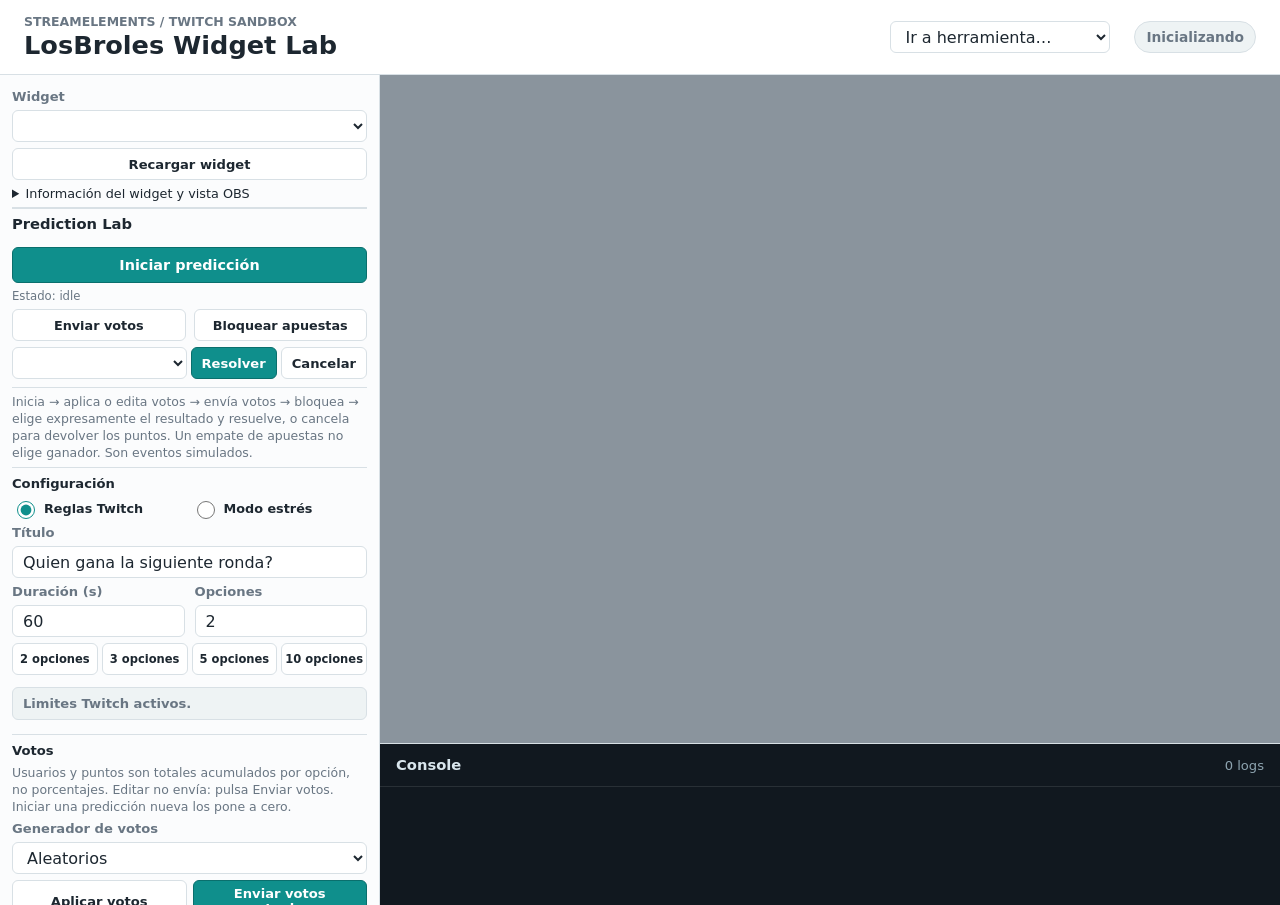
==== index.html @ 6914c879 "Preserve all original visual milestones and resume elapsed animations; expand parity and vote-contro" ====
<!doctype html>
<html lang="es">
  <head>
    <meta charset="utf-8">
    <meta name="viewport" content="width=device-width, initial-scale=1">
    <title>LosBroles Widget Lab</title>
    <link rel="stylesheet" href="src/styles.css">
    <script type="module" src="src/app.js?v=visual-parity-2.0.1"></script>
  </head>
  <body>
    <button id="obsControlsToggle" hidden type="button" aria-expanded="false">Ocultar controles (F2)</button>
    <header class="app-header">
      <div>
        <p class="eyebrow">StreamElements / Twitch sandbox</p>
        <h1>LosBroles Widget Lab</h1>
      </div>
      <label class="tool-navigation">
        <span class="sr-only">Ir a herramienta</span>
        <select id="toolSelect" class="select-input" aria-label="Ir a herramienta"><option value="">Ir a herramienta…</option></select>
      </label>
      <div id="appStatus" class="status-pill" role="status">Inicializando</div>
    </header>

    <main class="lab-layout">
      <aside class="control-panel" aria-label="Controles del laboratorio">
        <section class="panel-section" data-panel-title="Widget">
          <label class="field-label" for="widgetSelect">Widget</label>
          <select id="widgetSelect" class="select-input"></select>
          <button id="reloadWidgetButton" type="button" class="secondary-button">Recargar widget</button>
          <details class="widget-info">
            <summary>Información del widget y vista OBS</summary>
          <div id="widgetMeta" class="meta-block"></div>
          <a id="obsViewLink" href="?view=obs&amp;widget=prediccion&amp;controls=1" target="_blank" rel="noopener">Abrir vista de prueba para OBS</a>
          <p class="helper-text">Copia el enlace en una fuente Navegador de OBS. Usa Interactuar y F2 para mostrar u ocultar los controles. Los eventos de Twitch siguen siendo simulados.</p>
          <details>
            <summary>Diagnóstico del entorno de render</summary>
            <pre id="obsDiagnostics" class="meta-block"></pre>
          </details>
          </details>
        </section>

        <section class="panel-section prediction-panel" aria-label="Prediction Lab" data-panel-title="Prediction Lab" data-start-collapsed="true">
          <h2>Prediction Lab</h2>
          <div class="prediction-actions" aria-label="Acciones de predicción">
            <button id="predictionBeginNormalButton" type="button">Iniciar predicción</button>
            <div id="predictionStateSummary" class="prediction-state" role="status">Estado: idle</div>
            <div class="quick-buttons">
              <button id="predictionNormalProgressButton" type="button" class="secondary-button" title="Enviar los votos actuales del formulario">Enviar votos</button>
              <button id="predictionLockButton" type="button" class="secondary-button">Bloquear apuestas</button>
            </div>
            <div class="prediction-resolution">
              <label class="sr-only" for="predictionWinningOutcome">Opción ganadora</label>
              <select id="predictionWinningOutcome" class="select-input" title="Opción ganadora"></select>
              <button id="predictionResolveWinnerButton" type="button">Resolver</button>
              <button id="predictionEndCanceledButton" type="button" class="secondary-button">Cancelar</button>
            </div>
          </div>
          <p id="predictionVoteFeedback" class="helper-text" role="status" hidden></p>
          <p class="helper-text">Inicia → aplica o edita votos → envía votos → bloquea → elige expresamente el resultado y resuelve, o cancela para devolver los puntos. Un empate de apuestas no elige ganador. Son eventos simulados.</p>

          <div class="control-group">
            <h3>Configuración</h3>

            <div class="segmented-controls" role="group" aria-label="Modo de prediccion">
              <label class="toggle-row">
                <input id="predictionTwitchValidMode" type="radio" name="predictionMode" value="twitch" checked>
                <span>Reglas Twitch</span>
              </label>
              <label class="toggle-row">
                <input id="predictionStressMode" type="radio" name="predictionMode" value="stress">
                <span>Modo estrés</span>
              </label>
            </div>

            <label class="field-label" for="predictionTitle">Título</label>
            <input id="predictionTitle" class="text-input" type="text" value="Quien gana la siguiente ronda?">

            <div class="split-fields">
              <label>
                <span class="field-label">Duración (s)</span>
                <input id="predictionDuration" class="text-input" type="number" min="1" step="1" value="60">
              </label>
              <label>
                <span class="field-label">Opciones</span>
                <input id="predictionOutcomeCount" class="text-input" type="number" min="2" max="10" step="1" value="2">
              </label>
            </div>

            <div class="quick-buttons" role="group" aria-label="Opciones rapidas">
              <button type="button" class="secondary-button" data-prediction-count="2">2 opciones</button>
              <button type="button" class="secondary-button" data-prediction-count="3">3 opciones</button>
              <button type="button" class="secondary-button" data-prediction-count="5">5 opciones</button>
              <button type="button" class="secondary-button" data-prediction-count="10">10 opciones</button>
            </div>

            <div id="predictionOutcomes" class="prediction-outcomes"></div>
            <div id="predictionValidation" class="validation-summary" role="status">Limites Twitch activos.</div>
          </div>

          <div class="control-group">
            <h3>Votos</h3>
            <p class="helper-text">Usuarios y puntos son totales acumulados por opción, no porcentajes. Editar no envía: pulsa Enviar votos. Iniciar una predicción nueva los pone a cero.</p>
            <label class="field-label" for="predictionVotePattern">Generador de votos</label>
            <select id="predictionVotePattern" class="select-input">
              <option value="zero">Sin votos</option>
              <option value="random" selected>Aleatorios</option>
              <option value="all-option-1">Todos a la opción 1</option>
              <option value="equal">Empate exacto de puntos</option>
              <option value="close-percentages">Porcentajes cercanos</option>
              <option value="tiny-huge">Una opción pequeña y otra grande</option>
              <option value="ten-uneven">10 opciones desiguales</option>
            </select>

            <div class="button-stack">
              <button id="predictionApplyVotePatternButton" type="button" class="secondary-button">Aplicar votos</button>
              <button id="predictionSendProgressButton" type="button">Enviar votos actuales</button>
            </div>

            <details class="advanced-block">
              <summary>Sumar votos y enviar</summary>
              <div class="button-stack">
                <button id="predictionVoteOneButton" type="button" class="secondary-button">Sumar votos opcion 1</button>
                <button id="predictionVoteTwoButton" type="button" class="secondary-button">Sumar votos opcion 2</button>
                <button id="predictionVoteRandomButton" type="button" class="secondary-button">Sumar votos aleatorios</button>
              </div>
            </details>
          </div>

            <details class="advanced-block">
              <summary>Atajos avanzados y reinicio</summary>
              <div class="button-stack">
                <button id="predictionCreateButton" type="button" class="secondary-button">Crear prediccion</button>
                <button id="predictionBeginTenButton" type="button" class="secondary-button">Begin con 10 opciones</button>
                <button id="predictionEndOneButton" type="button" class="secondary-button">Finalizar ganando opcion 1</button>
                <button id="predictionEndTwoButton" type="button" class="secondary-button">Finalizar ganando opcion 2</button>
                <button id="predictionCancelButton" type="button" class="secondary-button">Cancelar prediccion</button>
                <button id="predictionResetButton" type="button" class="secondary-button">Reset total</button>
              </div>
            </details>

          <details class="advanced-block" id="predictionStressScenarios">
            <summary>Escenarios de estrés (requieren modo estrés)</summary>
            <div class="button-stack">
              <button id="predictionBeginOneSecondButton" type="button">Begin 1s stress</button>
              <button id="predictionActiveExpiredButton" type="button">Active expired, no lock, no end</button>
              <button id="predictionProgressExpiredButton" type="button">Progress despues de expirada</button>
              <button id="predictionLockNoEndButton" type="button">Lock sin resolver</button>
              <button id="predictionLockWaitFadeButton" type="button">Lock y esperar fade</button>
              <button id="predictionEndLateLockButton" type="button">End despues de lock tardio</button>
              <button id="predictionEndNoLockButton" type="button">End sin lock previo</button>
              <button id="predictionResetLabStateButton" type="button" class="secondary-button">Reset lab state</button>
            </div>
          </details>
        </section>

        <section class="panel-section chat-panel" aria-label="Chat simulator" data-panel-title="Chat simulator" data-start-collapsed="true">
          <h2>Chat simulator</h2>

          <label>
            <span class="field-label">Mensaje</span>
            <input id="chatMessageInput" class="text-input" type="text" value="hola Kappa test">
          </label>

          <label class="field-label" for="chatProfileSelect">Usuario</label>
          <select id="chatProfileSelect" class="select-input">
            <option value="streamer">Streamer</option>
            <option value="viewer" selected>Viewer normal</option>
            <option value="mod">Mod</option>
            <option value="subscriber">Subscriber</option>
          </select>

          <div class="button-stack">
            <button id="chatSendStreamerButton" type="button">Send as Los Broles</button>
            <button id="chatSendViewerButton" type="button">Send as Viewer</button>
            <button id="chatSendActionButton" type="button" class="secondary-button">Send action /me</button>
          </div>

          <label class="toggle-row">
            <input id="chatEnterToggle" type="checkbox" checked>
            <span>Enter sends message</span>
          </label>

          <label class="toggle-row">
            <input id="chatParseEmotesToggle" type="checkbox" checked>
            <span>Parse known Twitch emotes</span>
          </label>

          <label class="toggle-row">
            <input id="chatBroadcastToggle" type="checkbox">
            <span>Broadcast to all loaded widgets</span>
          </label>

          <button id="chatCopyPayloadButton" type="button" class="secondary-button">Copy last chat payload</button>

          <div class="chat-history">
            <div class="chat-history-header">
              <h3>Historial</h3>
              <span id="chatHistoryCount">0</span>
            </div>
            <ol id="chatHistoryList" class="chat-history-list"></ol>
          </div>

          <label>
            <span class="field-label">Last chat payload JSON</span>
            <textarea id="chatLastPayload" class="payload-input chat-payload-output" spellcheck="false" readonly></textarea>
          </label>
        </section>

        <section class="panel-section validation-panel" aria-label="Validacion de widgets" data-panel-title="Widget Store" data-start-collapsed="true">
          <h2>Widget Store</h2>
          <button id="validateWidgetsButton" type="button">Validate widgets</button>
          <div id="validationSummary" class="validation-summary" role="status">Sin validar</div>
          <ol id="validationResults" class="validation-results"></ol>
        </section>

        <section class="panel-section import-panel" aria-label="Import widget" data-panel-title="Import widget" data-start-collapsed="true">
          <h2>Import widget</h2>

          <div class="import-grid">
            <label>
              <span class="field-label">id</span>
              <input id="importWidgetId" class="text-input" type="text" placeholder="my-widget">
            </label>
            <label>
              <span class="field-label">name</span>
              <input id="importWidgetName" class="text-input" type="text" placeholder="My widget">
            </label>
            <label>
              <span class="field-label">width</span>
              <input id="importWidgetWidth" class="text-input" type="number" min="1" step="1" value="800">
            </label>
            <label>
              <span class="field-label">height</span>
              <input id="importWidgetHeight" class="text-input" type="number" min="1" step="1" value="200">
            </label>
          </div>

          <label>
            <span class="field-label">description</span>
            <textarea id="importWidgetDescription" class="text-area-input" rows="3" placeholder="Descripcion breve del widget"></textarea>
          </label>

          <label>
            <span class="field-label">HTML</span>
            <textarea id="importWidgetHtml" class="code-input" spellcheck="false" placeholder="&lt;div id=&quot;widget&quot;&gt;...&lt;/div&gt;"></textarea>
          </label>

          <label>
            <span class="field-label">CSS</span>
            <textarea id="importWidgetCss" class="code-input" spellcheck="false" placeholder=".widget { ... }"></textarea>
          </label>

          <label>
            <span class="field-label">JS</span>
            <textarea id="importWidgetJs" class="code-input" spellcheck="false" placeholder="window.addEventListener('onWidgetLoad', (event) =&gt; { ... });"></textarea>
          </label>

          <label>
            <span class="field-label">fields JSON</span>
            <textarea id="importWidgetFields" class="code-input code-input-short" spellcheck="false">{}</textarea>
          </label>

          <div class="button-stack">
            <button id="importPreviewButton" type="button">Preview without saving</button>
            <button id="importDownloadButton" type="button" class="secondary-button">Download widget package</button>
            <button id="importCopyStructureButton" type="button" class="secondary-button">Copy folder structure</button>
          </div>

          <div id="importStatus" class="import-status" role="status">Pega archivos y previsualiza sin guardar.</div>
        </section>

        <section class="panel-section debug-panel" aria-label="Debug del widget" data-panel-title="Debug" data-start-collapsed="true">
          <h2>Debug</h2>
          <label class="toggle-row">
            <input id="debugModeToggle" type="checkbox" checked>
            <span>Mostrar logs del iframe</span>
          </label>
          <button id="copyDebugReportButton" type="button" class="secondary-button">Copy debug report</button>
        </section>

        <section class="panel-section responsive-panel" aria-label="Responsive preview" data-panel-title="Responsive" data-start-collapsed="true">
          <h2>Responsive</h2>
          <label class="field-label" for="viewportPresetSelect">Preset</label>
          <select id="viewportPresetSelect" class="select-input">
            <option value="1920x1080">1920x1080</option>
            <option value="1280x720" selected>1280x720</option>
            <option value="960x240">960x240</option>
            <option value="800x200">800x200</option>
          </select>

          <label class="field-label" for="zoomSelect">Zoom visual</label>
          <select id="zoomSelect" class="select-input">
            <option value="0.25">25%</option>
            <option value="0.5">50%</option>
            <option value="0.75" selected>75%</option>
            <option value="1">100%</option>
          </select>

          <label class="field-label" for="previewBackgroundSelect">Fondo</label>
          <select id="previewBackgroundSelect" class="select-input">
            <option value="transparent">Transparente</option>
            <option value="gray" selected>Gris</option>
            <option value="chroma">Verde chroma</option>
            <option value="dark">Captura oscura</option>
          </select>
        </section>

        <section class="panel-section button-stack" aria-label="Acciones" data-panel-title="StreamElements events" data-start-collapsed="true">
          <button id="emitWidgetLoadButton" type="button" data-se-action="widgetLoad">onWidgetLoad</button>
          <button id="emitChatMessageButton" type="button" data-se-action="chatMessage">chat message</button>
          <button id="emitFollowButton" type="button" data-se-action="follow">follow</button>
          <button id="emitSubscriberButton" type="button" data-se-action="subscriber">subscriber</button>
          <button id="emitTipButton" type="button" data-se-action="tip">tip</button>
          <button id="emitCheerButton" type="button" data-se-action="cheer">cheer</button>
          <button id="emitKvStoreButton" type="button" data-se-action="kvstoreUpdate">kvstore:update</button>
          <button id="clearLogsButton" type="button" class="secondary-button">Clear logs</button>
        </section>

        <section class="panel-section" data-panel-title="StreamElements payload JSON" data-start-collapsed="true">
          <div class="payload-heading">
            <label class="field-label" for="eventPayload">StreamElements payload JSON</label>
            <span id="payloadTypeLabel" class="payload-type">onWidgetLoad</span>
          </div>
          <textarea id="eventPayload" class="payload-input" spellcheck="false"></textarea>
          <div id="payloadError" class="payload-error" role="alert" hidden></div>
        </section>

        <section class="panel-section worker-panel" aria-label="Cloudflare Worker mock" data-panel-title="Worker WebSocket" data-start-collapsed="true">
          <h2>Worker WebSocket</h2>
          <label class="toggle-row">
            <input id="workerInterceptToggle" type="checkbox" checked>
            <span>Interceptar WebSocket del Worker</span>
          </label>

          <label class="field-label" for="workerUrlInput">Worker URL real</label>
          <input id="workerUrlInput" class="text-input" type="url" placeholder="wss://.../ws">

          <label class="field-label" for="workerReplayMode">Replay al conectar (solo protocolo legado)</label>
          <select id="workerReplayMode" class="select-input">
            <option value="welcome" selected>welcome only</option>
            <option value="none">none</option>
            <option value="last-payload">last payload</option>
            <option value="current-snapshot">current prediction snapshot</option>
            <option value="full-history">full history</option>
          </select>

          <div class="button-stack">
            <button id="workerReplayLastButton" type="button" class="secondary-button">Replay last payload</button>
            <button id="workerReplayCurrentButton" type="button" class="secondary-button">Replay current prediction</button>
            <button id="workerReplayHistoryButton" type="button" class="secondary-button">Replay full history</button>
          </div>

          <details class="advanced-block">
            <summary>Worker debug actions</summary>
            <div class="button-stack">
              <button id="workerWelcomeButton" type="button" class="secondary-button">Enviar welcome</button>
              <button id="workerErrorButton" type="button" class="secondary-button">Enviar bridge.error</button>
              <button id="workerBeginButton" type="button" class="secondary-button">Worker begin</button>
              <button id="workerProgressButton" type="button" class="secondary-button">Worker progress</button>
              <button id="workerLockButton" type="button" class="secondary-button">Worker lock</button>
              <button id="workerEndButton" type="button" class="secondary-button">Worker end</button>
            </div>
          </details>

          <div class="worker-console">
            <div class="worker-console-header">
              <h3>Conexiones WebSocket mock activas</h3>
              <span id="workerConnectionCount">0</span>
            </div>
            <ol id="workerConnectionList" class="worker-connection-list"></ol>
          </div>
        </section>

        <section class="panel-section overlay-panel" aria-label="Overlay OBS scenarios" data-panel-title="Overlay / OBS scenarios" data-start-collapsed="true">
          <h2>Overlay / OBS scenarios</h2>

          <label class="field-label" for="overlayActiveSelect">Overlay activo</label>
          <select id="overlayActiveSelect" class="select-input">
            <option value="A" selected>Overlay A</option>
            <option value="B">Overlay B</option>
          </select>

          <label class="field-label" for="overlayDeliveryTarget">Destino Worker</label>
          <select id="overlayDeliveryTarget" class="select-input">
            <option value="all" selected>Broadcast to all overlays</option>
            <option value="active">Send to active overlay</option>
            <option value="A">Send only to Overlay A</option>
            <option value="B">Send only to Overlay B</option>
          </select>

          <label class="field-label" for="overlayHiddenDeliveryMode">Comportamiento al ocultar overlay</label>
          <select id="overlayHiddenDeliveryMode" class="select-input">
            <option value="deliver" selected>Deliver while hidden</option>
            <option value="skip">Skip delivery while hidden</option>
            <option value="destroy">Destroy iframe when hidden</option>
          </select>
          <div class="helper-text">Deliver mantiene la fuente viva. Skip descarta eventos del Worker como inyección de fallos, no es el comportamiento normal de OBS. Destroy apaga la fuente y la recrea al mostrarla. SE_API.store se comparte entre fuentes vivas.</div>

          <div class="button-stack">
            <button id="overlayHideButton" type="button">Hide source</button>
            <button id="overlayShowButton" type="button">Show source</button>
            <button id="overlayRefreshButton" type="button">Refresh source</button>
            <button id="overlayDeactivateButton" type="button">Deactivate scene</button>
            <button id="overlayActivateButton" type="button">Activate scene</button>
            <button id="overlayDuplicateButton" type="button">Duplicate overlay instance</button>
            <button id="overlayReloadBLockedButton" type="button">Reload Overlay B while prediction is locked</button>
            <button id="overlayEndHiddenButton" type="button">End while hidden</button>
            <button id="overlayReconnectExpiredButton" type="button">Reconnect while active expired</button>
            <button id="overlayResultSceneButton" type="button">Result + B disconnect + scene switch (stress)</button>
          </div>

          <div id="overlayStatus" class="meta-block">Overlay A activo.</div>
        </section>

        <section class="panel-section" data-panel-title="Fields" data-start-collapsed="true">
          <h2>Fields</h2>
          <dl id="fieldsList" class="fields-list"></dl>
        </section>
      </aside>

      <section class="preview-column" aria-label="Previsualizacion">
        <div id="previewShell" class="preview-shell preview-bg-gray">
          <div id="iframeViewport" class="iframe-viewport">
            <iframe id="widgetFrame" title="Widget preview Overlay A" sandbox="allow-scripts" data-overlay-id="A"></iframe>
          </div>
        </div>

        <section class="console-panel" aria-label="Consola">
          <div class="console-header">
            <h2>Console</h2>
            <span id="logCount" class="log-count">0 logs</span>
          </div>
          <ol id="logList" class="log-list"></ol>
        </section>
      </section>
    </main>
  </body>
</html>
---- src/styles.css ----
:root {
  color-scheme: light;
  --bg: #f6f7f9;
  --surface: #ffffff;
  --surface-2: #eef3f4;
  --ink: #1d2730;
  --muted: #697683;
  --line: #d8e0e5;
  --accent: #0f8f8c;
  --accent-strong: #0a6f6d;
  --warning: #a65f00;
  --danger: #b42318;
  --shadow: 0 16px 40px rgba(29, 39, 48, 0.08);
  font-family: Inter, ui-sans-serif, system-ui, -apple-system, BlinkMacSystemFont, "Segoe UI", sans-serif;
}

/* This view runs in OBS itself; no CEF or artificial frame scheduler is emulated. */
#obsDiagnostics {
  white-space: pre-wrap;
  overflow-wrap: anywhere;
}

body.obs-view,
body.obs-view .lab-layout,
body.obs-view .preview-column,
body.obs-view .preview-shell {
  width: 100vw;
  height: 100vh;
  min-height: 0;
  margin: 0;
  padding: 0;
  background: transparent;
  overflow: hidden;
}

body.obs-view .lab-layout,
body.obs-view .preview-column,
body.obs-view .preview-shell {
  display: block;
}

body.obs-view .app-header,
body.obs-view .console-panel,
body.obs-view .control-panel,
body.obs-view #obsControlsToggle {
  display: none;
}

body.obs-view .iframe-viewport {
  position: absolute;
  inset: 0;
  box-shadow: none;
  outline: none;
}

body.obs-view .iframe-viewport:not(.is-active-overlay),
body.obs-view .iframe-viewport::before,
body.obs-view .iframe-viewport::after {
  display: none;
}

body.obs-view .iframe-viewport.is-overlay-hidden {
  opacity: 0;
  filter: none;
}

body.obs-view.obs-controls-open .control-panel {
  display: flex;
  position: fixed;
  z-index: 10;
  inset: 56px auto 0 0;
  width: min(420px, 100vw);
}

body.obs-view.obs-controls-open #obsControlsToggle {
  display: block;
  position: fixed;
  z-index: 11;
  inset: 8px auto auto 8px;
}

* {
  box-sizing: border-box;
}

html,
body {
  min-height: 100%;
}

body {
  margin: 0;
  background: var(--bg);
  color: var(--ink);
  overflow: hidden;
}

button,
select,
input,
textarea {
  font: inherit;
}

button {
  min-height: 32px;
  border: 1px solid var(--accent-strong);
  border-radius: 6px;
  background: var(--accent);
  color: #ffffff;
  cursor: pointer;
  font-weight: 650;
  padding: 5px 10px;
  font-size: 0.82rem;
}

button:hover {
  background: var(--accent-strong);
}

button:focus-visible,
select:focus-visible,
input:focus-visible,
textarea:focus-visible {
  outline: 3px solid rgba(15, 143, 140, 0.24);
  outline-offset: 2px;
}

.secondary-button {
  background: #ffffff;
  color: var(--ink);
  border-color: var(--line);
}

.secondary-button:hover {
  background: var(--surface-2);
}

.app-header {
  display: flex;
  align-items: center;
  justify-content: space-between;
  gap: 24px;
  min-height: 70px;
  padding: 14px 24px;
  border-bottom: 1px solid var(--line);
  background: var(--surface);
}

.app-header h1 {
  margin: 2px 0 0;
  font-size: clamp(1.35rem, 2vw, 1.8rem);
  line-height: 1.15;
}

.eyebrow {
  margin: 0;
  color: var(--muted);
  font-size: 0.78rem;
  font-weight: 750;
  letter-spacing: 0;
  text-transform: uppercase;
}

.status-pill {
  flex: 0 0 auto;
  max-width: 34ch;
  border: 1px solid var(--line);
  border-radius: 999px;
  background: var(--surface-2);
  color: var(--muted);
  font-size: 0.86rem;
  font-weight: 650;
  overflow: hidden;
  padding: 7px 11px;
  text-overflow: ellipsis;
  white-space: nowrap;
}

.lab-layout {
  display: grid;
  grid-template-columns: minmax(300px, 380px) minmax(0, 1fr);
  height: calc(100vh - 70px);
  min-height: 0;
}

.control-panel {
  display: flex;
  flex-direction: column;
  gap: 0;
  min-height: 0;
  border-right: 1px solid var(--line);
  background: #fbfcfd;
  overflow: auto;
  padding: 8px 12px;
  scroll-padding-top: 190px;
}

.panel-section {
  display: grid;
  flex: 0 0 auto;
  gap: 6px;
  border: 0;
  border-bottom: 1px solid var(--line);
  border-radius: 0;
  background: transparent;
  padding: 6px 0;
}

.panel-content {
  display: grid;
  gap: 6px;
}

.panel-content[hidden] {
  display: none;
}

.panel-content > h2:first-child {
  display: none;
}

.panel-toggle {
  display: flex;
  align-items: center;
  justify-content: space-between;
  min-height: 34px;
  width: 100%;
  border: 0;
  background: transparent;
  color: var(--ink);
  padding: 0;
  text-align: left;
}

.panel-toggle:hover {
  background: transparent;
  color: var(--accent-strong);
}

.panel-toggle::after {
  content: "-";
  display: grid;
  place-items: center;
  width: 22px;
  height: 22px;
  border: 1px solid var(--line);
  border-radius: 999px;
  color: var(--muted);
}

.is-collapsed .panel-toggle::after {
  content: "+";
}

.panel-section h2,
.console-header h2 {
  margin: 0;
  font-size: 0.92rem;
  line-height: 1.2;
}

.field-label {
  color: var(--muted);
  font-size: 0.82rem;
  font-weight: 750;
}

.select-input,
.text-input,
.payload-input,
.text-area-input,
.code-input {
  width: 100%;
  border: 1px solid var(--line);
  border-radius: 6px;
  background: #ffffff;
  color: var(--ink);
}

.select-input {
  min-height: 32px;
  padding: 0 10px;
}

.text-input {
  min-height: 32px;
  padding: 0 10px;
}

.text-area-input {
  min-height: 72px;
  resize: vertical;
  padding: 10px;
  line-height: 1.4;
}

.payload-input {
  min-height: 178px;
  resize: vertical;
  padding: 11px;
  font-family: "Cascadia Mono", Consolas, monospace;
  font-size: 0.83rem;
  line-height: 1.45;
}

.code-input {
  min-height: 132px;
  resize: vertical;
  padding: 11px;
  font-family: "Cascadia Mono", Consolas, monospace;
  font-size: 0.82rem;
  line-height: 1.45;
}

.code-input-short {
  min-height: 104px;
}

.button-stack {
  display: grid;
  grid-template-columns: repeat(2, minmax(0, 1fr));
  gap: 6px;
}

.panel-section.button-stack {
  grid-template-columns: 1fr;
}

.panel-section.button-stack > .panel-content {
  grid-template-columns: repeat(2, minmax(0, 1fr));
}

.control-group {
  display: grid;
  gap: 6px;
  border: 0;
  border-top: 1px solid var(--line);
  background: transparent;
  padding: 8px 0;
}

.control-group h3,
.advanced-block summary {
  margin: 0;
  color: var(--ink);
  font-size: 0.82rem;
  font-weight: 800;
  line-height: 1.2;
}

.advanced-block {
  border: 1px solid var(--line);
  border-radius: 0;
  border-width: 1px 0 0;
  background: transparent;
  padding: 8px 0;
}

.advanced-block summary {
  cursor: pointer;
}

.advanced-block .button-stack {
  margin-top: 10px;
}

.helper-text {
  color: var(--muted);
  font-size: 0.78rem;
  line-height: 1.35;
}

.button-stack button[data-se-action].is-active {
  box-shadow: inset 0 0 0 2px rgba(255, 255, 255, 0.44);
}

.payload-heading {
  display: flex;
  align-items: center;
  justify-content: space-between;
  gap: 10px;
}

.payload-type {
  max-width: 16ch;
  border: 1px solid var(--line);
  border-radius: 999px;
  background: var(--surface-2);
  color: var(--muted);
  font-size: 0.76rem;
  font-weight: 750;
  overflow: hidden;
  padding: 4px 8px;
  text-overflow: ellipsis;
  white-space: nowrap;
}

.payload-error {
  border: 1px solid rgba(180, 35, 24, 0.32);
  border-radius: 6px;
  background: rgba(180, 35, 24, 0.08);
  color: var(--danger);
  font-size: 0.82rem;
  font-weight: 650;
  line-height: 1.35;
  padding: 8px 10px;
}

.split-fields {
  display: grid;
  grid-template-columns: minmax(0, 1fr) minmax(0, 1fr);
  gap: 10px;
}

.split-fields label {
  display: grid;
  gap: 6px;
}

.segmented-controls,
.quick-buttons {
  display: grid;
  grid-template-columns: repeat(2, minmax(0, 1fr));
  gap: 8px;
}

.quick-buttons button {
  min-height: 32px;
  padding: 0 8px;
  font-size: 0.8rem;
}

.prediction-panel {
  border-top: 1px solid var(--line);
  padding-top: 6px;
}

.prediction-outcomes {
  display: grid;
  gap: 8px;
}

.prediction-outcome-row {
  display: grid;
  grid-template-columns: minmax(0, 1.45fr) minmax(72px, 0.55fr) minmax(72px, 0.55fr);
  gap: 8px;
  align-items: end;
}

.prediction-outcome-row label {
  display: grid;
  gap: 5px;
}

.prediction-outcome-row .field-label {
  font-size: 0.74rem;
}

.worker-panel {
  border-top: 1px solid var(--line);
  padding-top: 6px;
}

.toggle-row {
  display: flex;
  align-items: center;
  gap: 9px;
  color: var(--ink);
  font-size: 0.88rem;
  font-weight: 650;
}

.toggle-row input {
  width: 18px;
  height: 18px;
  accent-color: var(--accent);
}

.worker-console {
  display: grid;
  gap: 8px;
  border: 1px solid var(--line);
  border-radius: 6px;
  background: #ffffff;
  min-height: 120px;
}

.chat-panel label {
  display: grid;
  gap: 6px;
}

.chat-history {
  display: grid;
  gap: 8px;
  border: 1px solid var(--line);
  border-radius: 6px;
  background: #ffffff;
  min-height: 120px;
}

.chat-history-header {
  display: flex;
  align-items: center;
  justify-content: space-between;
  gap: 10px;
  border-bottom: 1px solid var(--line);
  padding: 8px 10px;
}

.chat-history-header h3 {
  margin: 0;
  font-size: 0.82rem;
  line-height: 1.2;
}

.chat-history-header span {
  color: var(--muted);
  font-size: 0.78rem;
  font-weight: 750;
}

.chat-history-list {
  display: grid;
  gap: 6px;
  max-height: 160px;
  margin: 0;
  overflow: auto;
  padding: 0 10px 10px;
}

.chat-history-entry {
  display: grid;
  gap: 3px;
  border-left: 3px solid var(--accent);
  color: var(--ink);
  font-size: 0.78rem;
  line-height: 1.35;
  list-style: none;
  padding: 6px 0 6px 8px;
}

.chat-history-entry span {
  color: var(--muted);
  overflow-wrap: anywhere;
}

.chat-payload-output {
  min-height: 154px;
}

.worker-console-header {
  display: flex;
  align-items: center;
  justify-content: space-between;
  gap: 10px;
  border-bottom: 1px solid var(--line);
  padding: 8px 10px;
}

.worker-console-header h3 {
  margin: 0;
  font-size: 0.82rem;
  line-height: 1.2;
}

.worker-console-header span {
  color: var(--muted);
  font-size: 0.78rem;
  font-weight: 750;
}

.worker-connection-list {
  display: grid;
  gap: 6px;
  max-height: 190px;
  margin: 0;
  overflow: auto;
  padding: 0 10px 10px;
}

.worker-connection-entry {
  display: grid;
  gap: 4px;
  border-left: 3px solid var(--accent);
  color: var(--ink);
  font-size: 0.78rem;
  line-height: 1.35;
  list-style: none;
  padding: 6px 0 6px 8px;
}

.worker-connection-entry code {
  color: var(--muted);
  font-family: "Cascadia Mono", Consolas, monospace;
  overflow-wrap: anywhere;
}

.validation-panel,
.import-panel,
.debug-panel,
.responsive-panel {
  border-top-color: var(--line);
}

.import-panel label {
  display: grid;
  gap: 6px;
}

.import-grid {
  display: grid;
  grid-template-columns: repeat(2, minmax(0, 1fr));
  gap: 10px;
}

.import-status {
  border: 1px solid var(--line);
  border-radius: 6px;
  background: var(--surface-2);
  color: var(--muted);
  font-size: 0.82rem;
  font-weight: 650;
  line-height: 1.35;
  padding: 8px 10px;
}

.import-status.import-ok {
  border-color: rgba(15, 143, 140, 0.36);
  background: rgba(15, 143, 140, 0.08);
  color: var(--accent-strong);
}

.import-status.import-error {
  border-color: rgba(180, 35, 24, 0.32);
  background: rgba(180, 35, 24, 0.08);
  color: var(--danger);
}

.validation-summary {
  border: 1px solid var(--line);
  border-radius: 6px;
  background: var(--surface-2);
  color: var(--muted);
  font-size: 0.82rem;
  font-weight: 650;
  padding: 8px 10px;
}

.validation-summary.is-ok {
  border-color: rgba(15, 143, 140, 0.36);
  background: rgba(15, 143, 140, 0.08);
  color: var(--accent-strong);
}

.validation-summary.has-errors {
  border-color: rgba(180, 35, 24, 0.32);
  background: rgba(180, 35, 24, 0.08);
  color: var(--danger);
}

.validation-summary.has-warnings {
  border-color: rgba(166, 95, 0, 0.34);
  background: rgba(166, 95, 0, 0.08);
  color: var(--warning);
}

.validation-results {
  display: grid;
  gap: 6px;
  max-height: 180px;
  margin: 0;
  overflow: auto;
  padding: 0;
}

.validation-result {
  border-left: 3px solid var(--line);
  color: var(--muted);
  font-size: 0.78rem;
  line-height: 1.35;
  list-style: none;
  padding: 4px 0 4px 8px;
}

.validation-ok {
  border-left-color: var(--accent);
}

.validation-error {
  border-left-color: var(--danger);
  color: var(--danger);
}

.meta-block {
  min-height: 54px;
  border-left: 3px solid var(--accent);
  color: var(--muted);
  font-size: 0.88rem;
  line-height: 1.45;
  padding: 2px 0 2px 10px;
}

.meta-block strong {
  display: block;
  color: var(--ink);
}

.fields-list {
  display: grid;
  gap: 8px;
  margin: 0;
}

.fields-list div {
  display: grid;
  grid-template-columns: minmax(84px, 0.48fr) minmax(0, 1fr);
  gap: 8px;
  align-items: start;
  border-bottom: 1px solid var(--line);
  padding-bottom: 8px;
}

.fields-list dt,
.fields-list dd {
  margin: 0;
  overflow-wrap: anywhere;
}

.fields-list dt {
  color: var(--muted);
  font-size: 0.8rem;
  font-weight: 700;
}

.fields-list dd {
  font-family: "Cascadia Mono", Consolas, monospace;
  font-size: 0.8rem;
}

.preview-column {
  display: grid;
  grid-template-rows: minmax(0, 1fr) minmax(120px, 18vh);
  height: 100%;
  min-height: 0;
  min-width: 0;
}

.preview-shell {
  display: flex;
  align-items: flex-start;
  justify-content: center;
  flex-wrap: wrap;
  gap: 18px;
  min-width: 0;
  overflow: auto;
  padding: 18px;
}

.preview-bg-transparent {
  background-color: transparent;
  background-image:
    linear-gradient(45deg, rgba(0, 0, 0, 0.08) 25%, transparent 25%),
    linear-gradient(-45deg, rgba(0, 0, 0, 0.08) 25%, transparent 25%),
    linear-gradient(45deg, transparent 75%, rgba(0, 0, 0, 0.08) 75%),
    linear-gradient(-45deg, transparent 75%, rgba(0, 0, 0, 0.08) 75%);
  background-position: 0 0, 0 10px, 10px -10px, -10px 0;
  background-size: 20px 20px;
}

.preview-bg-gray {
  background: #8a949d;
}

.preview-bg-chroma {
  background: #00b140;
}

.preview-bg-dark {
  background: #11181f;
}

.iframe-viewport {
  position: relative;
  flex: 0 0 auto;
  overflow: hidden;
  box-shadow: var(--shadow);
}

.iframe-viewport::before {
  content: attr(data-overlay-id);
  position: absolute;
  top: 8px;
  left: 8px;
  z-index: 2;
  border: 1px solid rgba(255, 255, 255, 0.38);
  border-radius: 999px;
  background: rgba(17, 24, 31, 0.78);
  color: #ffffff;
  font-size: 0.72rem;
  font-weight: 800;
  padding: 3px 7px;
  pointer-events: none;
}

.iframe-viewport.is-active-overlay {
  outline: 3px solid rgba(15, 143, 140, 0.54);
  outline-offset: 3px;
}

.iframe-viewport.is-overlay-hidden {
  opacity: 0.26;
  filter: grayscale(1);
}

.iframe-viewport.is-overlay-hidden::after {
  content: "hidden";
  position: absolute;
  inset: 0;
  z-index: 3;
  display: grid;
  place-items: center;
  background: rgba(17, 24, 31, 0.62);
  color: #ffffff;
  font-size: 1rem;
  font-weight: 800;
  text-transform: uppercase;
}

iframe[data-overlay-id] {
  display: block;
  position: absolute;
  top: 0;
  left: 0;
  border: 1px solid var(--line);
  border-radius: 0;
  background: transparent;
}

.console-panel {
  display: grid;
  grid-template-rows: auto minmax(0, 1fr);
  min-height: 0;
  border-top: 1px solid var(--line);
  background: #11181f;
  color: #d9e6ed;
}

.console-header {
  display: flex;
  align-items: center;
  justify-content: space-between;
  gap: 16px;
  padding: 12px 16px;
  border-bottom: 1px solid rgba(255, 255, 255, 0.1);
}

.log-count {
  color: #8ea4b0;
  font-size: 0.82rem;
}

.log-list {
  min-height: 0;
  margin: 0;
  overflow: auto;
  padding: 8px 16px 16px;
}

.log-entry {
  display: grid;
  grid-template-columns: 84px 72px minmax(0, 1fr);
  gap: 10px;
  align-items: start;
  border-bottom: 1px solid rgba(255, 255, 255, 0.08);
  font-family: "Cascadia Mono", Consolas, monospace;
  font-size: 0.82rem;
  line-height: 1.45;
  list-style: none;
  padding: 7px 0;
}

.log-entry time {
  color: #8ea4b0;
}

.log-source {
  color: #6ed2cf;
  font-weight: 700;
}

.log-message {
  min-width: 0;
  overflow-wrap: anywhere;
}

.log-entry pre {
  grid-column: 3;
  margin: 5px 0 0;
  overflow: auto;
  border-left: 2px solid rgba(110, 210, 207, 0.56);
  color: #b7c8d1;
  padding-left: 10px;
  white-space: pre-wrap;
}

.log-warn .log-message {
  color: #ffd28a;
}

.log-error .log-message {
  color: #ffaca5;
}

.debug-off .log-from-widget {
  display: none;
}

@media (max-width: 900px) {
  .app-header {
    align-items: flex-start;
    flex-direction: column;
  }

  .status-pill {
    max-width: 100%;
  }

  .lab-layout {
    height: auto;
    grid-template-columns: 1fr;
    min-height: calc(100vh - 70px);
  }

  body {
    overflow: auto;
  }

  .control-panel {
    border-right: 0;
    border-bottom: 1px solid var(--line);
    overflow: visible;
  }

  .preview-column {
    grid-template-rows: minmax(340px, 58vh) minmax(220px, 34vh);
  }
}

@media (max-width: 560px) {
  .app-header,
  .control-panel,
  .preview-shell {
    padding: 14px;
  }

  .import-grid {
    grid-template-columns: 1fr;
  }

  .log-entry {
    grid-template-columns: 76px minmax(0, 1fr);
  }

  .log-source {
    grid-column: 2;
  }

  .log-message,
  .log-entry pre {
    grid-column: 1 / -1;
  }
}

/* Compact controls share one density across every tool in the sidebar. */
.control-panel p { margin: 0; }
.control-panel label { min-width: 0; }
.control-panel details > summary { font-size: .8rem; cursor: pointer; }
.widget-info[open] { display: grid; gap: 6px; }
.widget-info[open] > :not(summary) { margin-top: 6px; }
.control-panel .toggle-row { font-size: .8rem; gap: 6px; }
.chat-panel label.toggle-row { display: flex; }
.prediction-panel .segmented-controls { gap: 4px; }
.prediction-panel .quick-buttons[aria-label="Opciones rapidas"] { grid-template-columns: repeat(4, minmax(0, 1fr)); gap: 4px; }
.prediction-panel .quick-buttons[aria-label="Opciones rapidas"] button { padding: 4px 2px; font-size: .72rem; }
.prediction-outcome-row { grid-template-columns: minmax(0, 1.5fr) minmax(0, 1fr) minmax(0, 1fr); gap: 6px; }
.prediction-actions {
  display: grid;
  gap: 6px;
  position: sticky;
  top: -8px;
  z-index: 2;
  background: #fbfcfd;
  padding: 8px 0;
  border-bottom: 1px solid var(--line);
  box-shadow: 0 5px 7px #fbfcfd;
}
#predictionBeginNormalButton { min-height: 36px; font-size: .9rem; }
.prediction-state { font-size: .73rem; color: var(--muted); overflow-wrap: anywhere; }
.prediction-resolution { display: grid; grid-template-columns: minmax(0, 1fr) auto auto; gap: 4px; }
.prediction-resolution select { font-size: .78rem; padding: 0 4px; }
button:disabled { opacity: .45; cursor: default; }
.sr-only { position: absolute; width: 1px; height: 1px; padding: 0; margin: -1px; overflow: hidden; clip-path: inset(50%); white-space: nowrap; border: 0; }
@media (pointer: coarse) {
  .control-panel button, .control-panel select, .control-panel input:not([type=checkbox]):not([type=radio]) { min-height: 44px; }
}

.tool-navigation { margin-left: auto; width: min(220px, 30vw); }
@media (max-width: 900px) {
  .app-header { flex-direction: row; flex-wrap: wrap; align-items: center; gap: 8px; padding: 10px 14px; }
  .tool-navigation { width: min(220px, 45vw); }
}
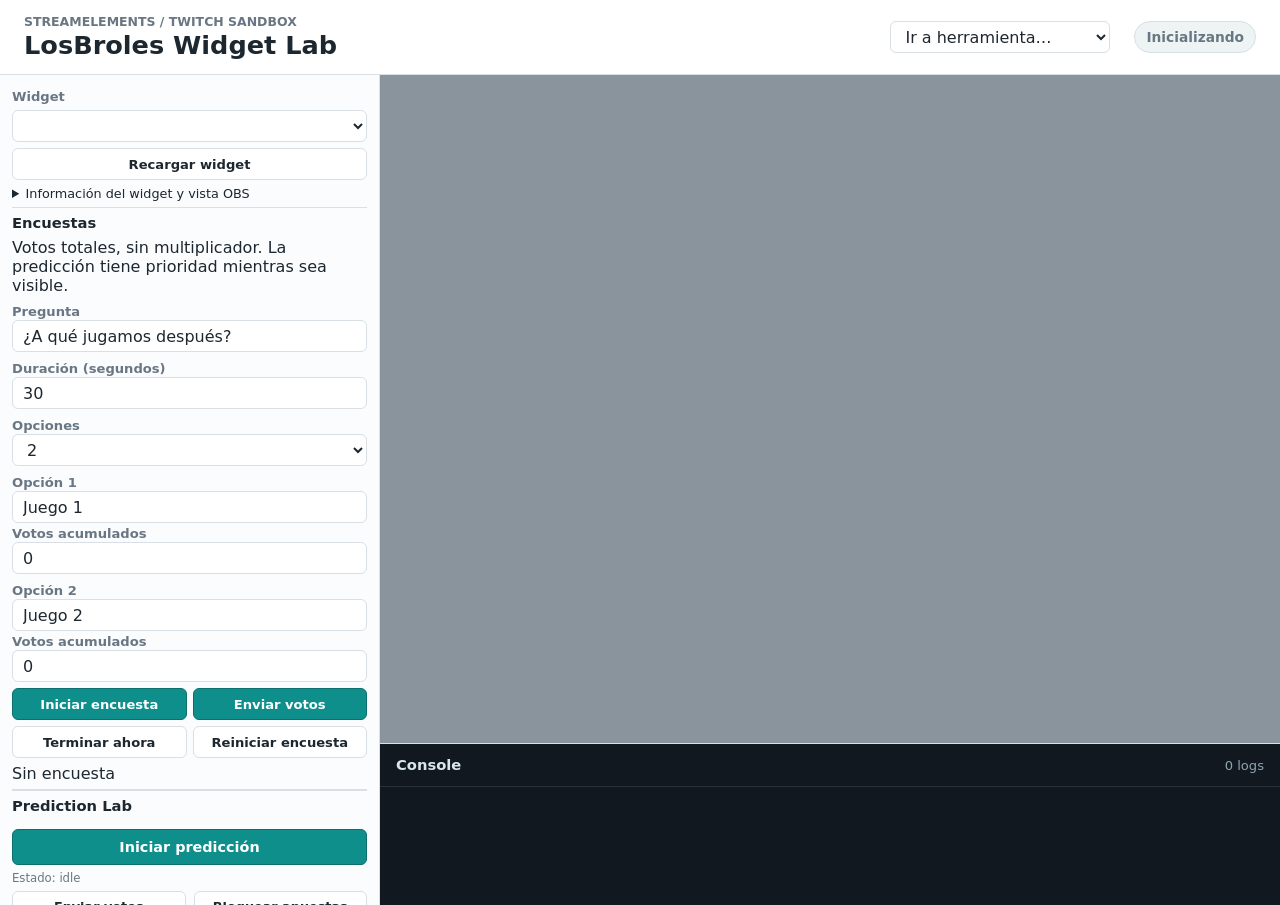
==== commit 28276e85: "feat: add polls widget with visual prediction priority and lab controls" ====
--- a/index.html
+++ b/index.html
@@ -5,7 +5,7 @@
     <meta name="viewport" content="width=device-width, initial-scale=1">
     <title>LosBroles Widget Lab</title>
     <link rel="stylesheet" href="src/styles.css">
-    <script type="module" src="src/app.js?v=visual-parity-2.0.1"></script>
+    <script type="module" src="src/app.js?v=visual-parity-2.0.7"></script>
   </head>
   <body>
     <button id="obsControlsToggle" hidden type="button" aria-expanded="false">Ocultar controles (F2)</button>
@@ -37,6 +37,26 @@
             <pre id="obsDiagnostics" class="meta-block"></pre>
           </details>
           </details>
+        </section>
+
+        <section class="panel-section poll-panel" hidden aria-label="Encuestas" data-panel-title="Encuestas" data-start-collapsed="false">
+          <h2>Encuestas</h2>
+          <p>Votos totales, sin multiplicador. La predicción tiene prioridad mientras sea visible.</p>
+          <label><span class="field-label">Pregunta</span><input id="pollTitle" class="text-input" maxlength="60" value="¿A qué jugamos después?"></label>
+          <label><span class="field-label">Duración (segundos)</span><input id="pollDuration" class="text-input" type="number" min="15" max="1800" value="30"></label>
+          <label><span class="field-label">Opciones</span><select id="pollChoiceCount" class="select-input"><option>2</option><option>3</option><option>4</option><option>5</option></select></label>
+          <div id="pollRow0"><label><span class="field-label">Opción 1</span><input id="pollName0" class="text-input" maxlength="25" value="Juego 1"></label><label><span class="field-label">Votos acumulados</span><input id="pollVotes0" class="text-input" type="number" min="0" value="0"></label></div>
+          <div id="pollRow1"><label><span class="field-label">Opción 2</span><input id="pollName1" class="text-input" maxlength="25" value="Juego 2"></label><label><span class="field-label">Votos acumulados</span><input id="pollVotes1" class="text-input" type="number" min="0" value="0"></label></div>
+          <div id="pollRow2" hidden><label><span class="field-label">Opción 3</span><input id="pollName2" class="text-input" maxlength="25" value="Juego 3"></label><label><span class="field-label">Votos acumulados</span><input id="pollVotes2" class="text-input" type="number" min="0" value="0"></label></div>
+          <div id="pollRow3" hidden><label><span class="field-label">Opción 4</span><input id="pollName3" class="text-input" maxlength="25" value="Juego 4"></label><label><span class="field-label">Votos acumulados</span><input id="pollVotes3" class="text-input" type="number" min="0" value="0"></label></div>
+          <div id="pollRow4" hidden><label><span class="field-label">Opción 5</span><input id="pollName4" class="text-input" maxlength="25" value="Juego 5"></label><label><span class="field-label">Votos acumulados</span><input id="pollVotes4" class="text-input" type="number" min="0" value="0"></label></div>
+          <div class="button-stack">
+            <button id="pollBegin" type="button">Iniciar encuesta</button>
+            <button id="pollSendVotes" type="button">Enviar votos</button>
+            <button id="pollEnd" type="button" class="secondary-button">Terminar ahora</button>
+            <button id="pollReset" type="button" class="secondary-button">Reiniciar encuesta</button>
+          </div>
+          <p id="pollStatus" role="status">Sin encuesta</p>
         </section>
 
         <section class="panel-section prediction-panel" aria-label="Prediction Lab" data-panel-title="Prediction Lab" data-start-collapsed="true">
